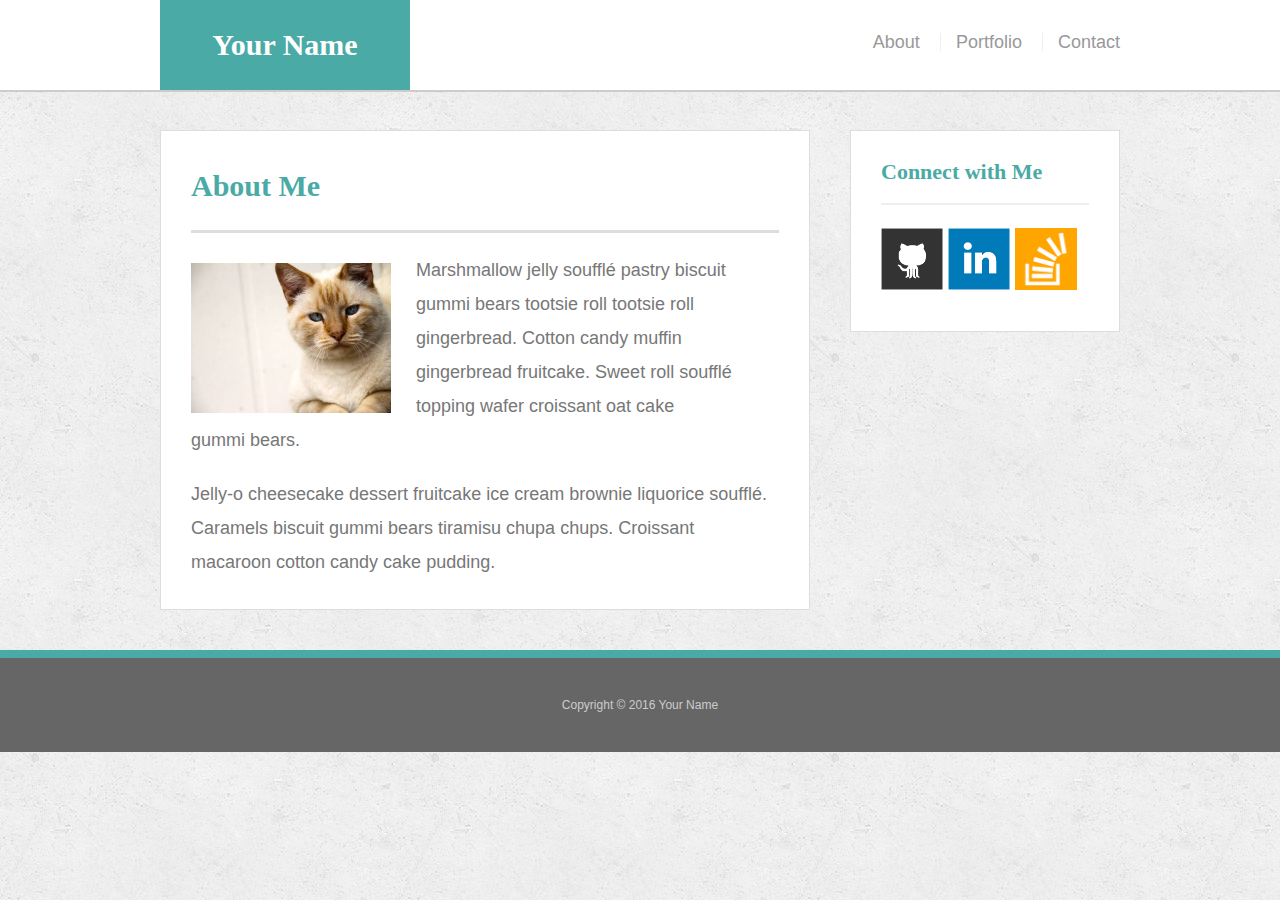
==== index.html @ 17b3af1b "Initial commit." ====
<!doctype html>
<html lang="en-us">

<head>
  <title>About | Nan Loyd-Leffingwell</title>
  <meta charset="UTF-8">
  <meta name="author" content="Nan Loyd-Leffingwell" />
  <meta name="description" content="A responsive portfolio site for Nan Loyd-Leffingwell" />
  <meta name="classification" content="portfolio" />
  <meta name="copyright" content="&copy; 2017 Nan Loyd-Leffingwell" />
  <link rel="stylesheet" type="text/css" href="assets/css/reset.css">
  <link rel="stylesheet" type="text/css" href="assets/css/style.css">
</head>

<body>

  <header id="masthead">
    <div class="container">
      <a href="index.html" id="logo">Your Name</a>
      <nav>
        <a href="index.html">About</a>
        <a href="portfolio.html">Portfolio</a>
        <a href="contact.html">Contact</a>
      </nav>
    </div>
  </header>

  <div id="main-container" class="container">
    <section class="main-section">
      <h1>About Me</h1>

      <img src="assets/images/cat.jpg" class="auth-image" alt="Your Name">

      <p>Marshmallow jelly souffl&eacute; pastry biscuit gummi bears tootsie roll tootsie roll gingerbread. Cotton candy muffin gingerbread fruitcake. Sweet roll souffl&eacute; topping wafer croissant oat cake gummi&nbsp;bears.</p>

      <p>Jelly-o cheesecake dessert fruitcake ice cream brownie liquorice souffl&eacute;. Caramels biscuit gummi bears tiramisu chupa chups. Croissant macaroon cotton candy cake pudding.</p>

    </section>

    <section class="sidebar">
      <div id="connect">
        <h2>Connect with Me</h2>

        <a href="#"><img src="assets/images/github-128.png" class="social" alt="GitHub" /></a>
        <a href="#"><img src="assets/images/linkedin-128.png" class="social" alt="LinkedIn" /></a>
        <a href="#"><img src="assets/images/stackoverflow-128.png" class="social" alt="Stack Overflow" /></a>
      </div>
    </section>
  </div>

  <footer>
    <div class="container">
      Copyright &copy; 2016 Your Name
    </div>
  </footer>
</body>

</html>
---- assets/css/style.css ----
body {
  font-family: Arial, "Helvetica Neue", Helvetica, sans-serif;
  font-size: 18px;
  line-height: 34px;
  color: #777;
  background: url("../images/concrete_seamless.png");
}

* {
  box-sizing: border-box;
}

/* general */

.container {
  width: 100%;
  max-width: 960px;
  margin: 0 auto;
  clear: both;
}

h1,
h2,
h3,
p {
  margin-bottom: 20px;
}

p:last-child {
  margin-bottom: 0;
}

h1,
h2,
h3 {
  font-family: Georgia, Times, "Times New Roman", serif;
  font-weight: 700;
  color: #4aaaa5;
}

h1 {
  padding-bottom: 20px;
  font-size: 30px;
  line-height: 49px;
  border-bottom: 3px solid #ddd;
}

h2,
h3 {
  font-size: 22px;
}

/* header */

#masthead {
  position: fixed;
  z-index: 99;
  width: 100%;
  margin: 0 0 30px;
  overflow: auto;
  color: #fff;
  background: #fff;
  border-bottom: 2px solid #ccc;
}

#logo {
  float: left;
  width: 250px;
  height: 90px;
  font-family: Georgia, Times, "Times New Roman", serif;
  font-size: 30px;
  font-weight: 700;
  line-height: 90px;
  color: #fff;
  text-align: center;
  text-decoration: none;
  background: #4aaaa5;
}

nav {
  float: right;
  margin-top: 25px;
}

nav a {
  display: inline-block;
  padding-left: 15px;
  margin-left: 15px;
  line-height: 18px;
  color: #999;
  text-decoration: none;
  border-left: 1px solid #efefef;
}

nav a:first-child {
  border-left: 0 none;
}

/* footer */

footer {
  padding: 30px 0;
  clear: both;
  font-size: 12px;
  color: #fff;
  color: #ccc;
  text-align: center;
  background: #666;
  border-top: 8px solid #4aaaa5;
}

/* sidebar */

.sidebar {
  float: right;
  width: 100%;
  max-width: 270px;
  padding: 30px;
  margin-bottom: 20px;
  background: #fff;
  border: 1px solid #ddd;
}

h3,
.sidebar h2 {
  padding-bottom: 20px;
  margin-bottom: 15px;
  line-height: 22px;
  border-bottom: 2px solid #eee;
}

.social {
  width: 62px;
  height: 62px;
  margin-top: 8px;
  margin-right: 5px;
}

.social:last-child {
  margin-right: 0;
}

/* main */

#main-container {
  padding-top: 130px;
}

.main-section {
  float: left;
  width: 100%;
  max-width: 650px;
  padding: 30px;
  margin: 0 0 40px;
  background: #fff;
  border: 1px solid #ddd;
}

/* portfolio page */

.work {
  position: relative;
  float: left;
  width: 274px;
  margin: 20px 0 25px;
  overflow: auto;
}

.work:nth-child(even) {
  margin-right: 40px;
}

.work img {
  width: 100%;
  border: 0 none;
  opacity: 0.8;
}

.work h3 {
  position: absolute;
  bottom: 20px;
  width: 100%;
  padding: 15px;
  margin-bottom: 0;
  font-weight: 300;
  line-height: 30px;
  color: #fff;
  text-align: center;
  background: #4aaaa5;
  border-bottom: 0;
}

.auth-image {
  float: left;
  width: 200px;
  height: auto;
  margin-top: 10px;
  margin-right: 25px;
}

/* contact page */

#contact-form ul {
  margin-bottom: 20px;
}

#contact-form li {
  margin-bottom: 10px;
}

label,
input[type=text],
input[type=email],
textarea {
  display: block;
  width: 100%;
}

input[type=text],
input[type=email],
textarea {
  height: 35px;
  padding: 0 10px;
  font-size: 14px;
  border: 1px solid #ddd;
}

textarea {
  height: 200px;
}

input[type=submit] {
  padding: 10px 30px;
  font-size: 18px;
  color: #fff;
  cursor: pointer;
  background: #4aaaa5;
  border: 0 none;
}
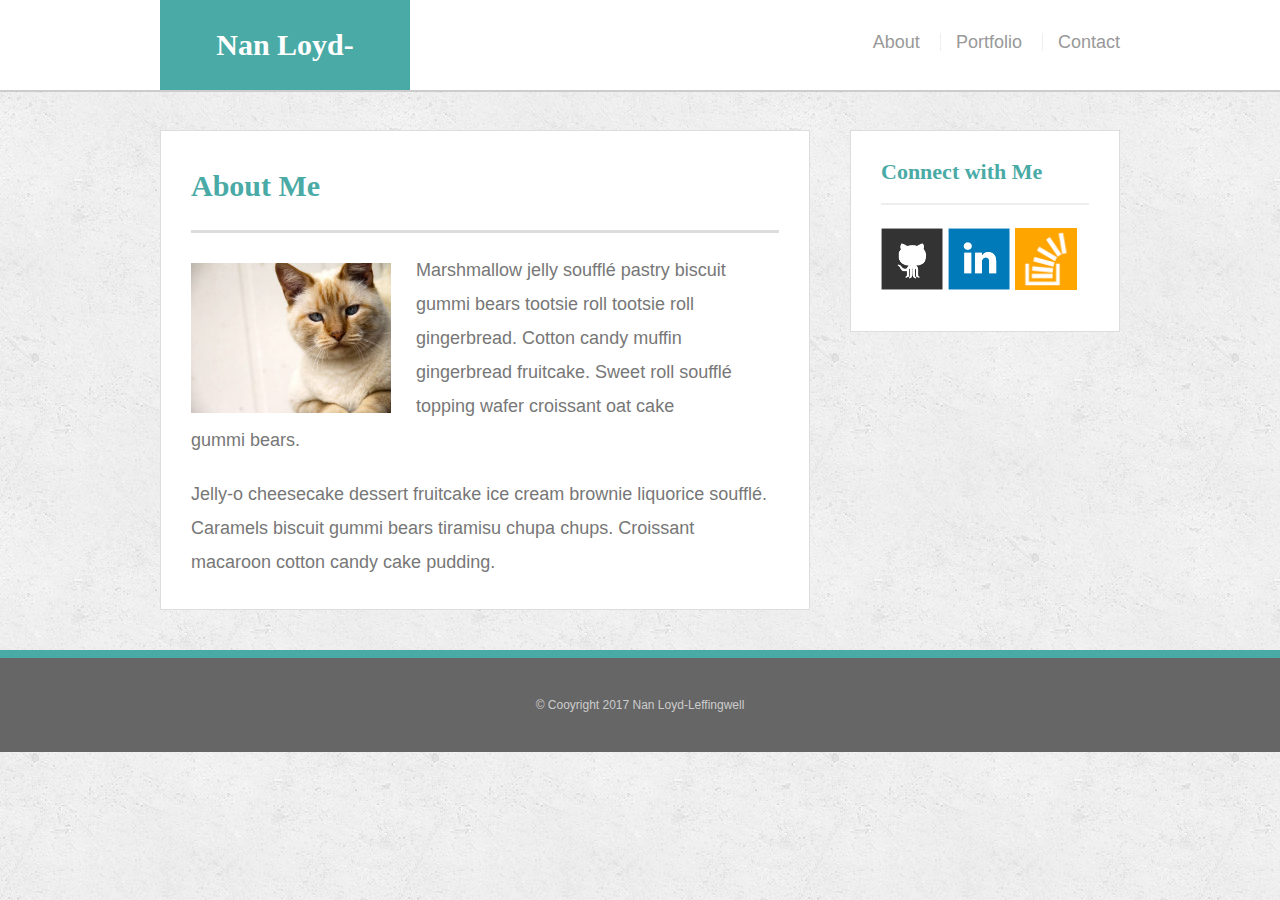
==== commit c48a7766: "Updated the content of the sidebar." ====
--- a/index.html
+++ b/index.html
@@ -16,7 +16,7 @@
 
   <header id="masthead">
     <div class="container">
-      <a href="index.html" id="logo">Your Name</a>
+      <a href="index.html" id="logo">Nan Loyd-Leffingwell</a>
       <nav>
         <a href="index.html">About</a>
         <a href="portfolio.html">Portfolio</a>
@@ -41,16 +41,16 @@
       <div id="connect">
         <h2>Connect with Me</h2>
 
-        <a href="#"><img src="assets/images/github-128.png" class="social" alt="GitHub" /></a>
-        <a href="#"><img src="assets/images/linkedin-128.png" class="social" alt="LinkedIn" /></a>
-        <a href="#"><img src="assets/images/stackoverflow-128.png" class="social" alt="Stack Overflow" /></a>
+        <a href="https://github.com/NancyDLL" target="_blank"><img src="assets/images/github-128.png" class="social" alt="GitHub" /></a>
+        <a href="https://www.linkedin.com/in/nan-loyd-leffingwell-b9967917" target="_blank"><img src="assets/images/linkedin-128.png" class="social" alt="LinkedIn" /></a>
+        <a href="https://stackoverflow.com/users/8088558/nancydll?tab=profile"  target="_blank"><img src="assets/images/stackoverflow-128.png" class="social" alt="Stack Overflow" /></a>
       </div>
     </section>
   </div>
 
   <footer>
     <div class="container">
-      Copyright &copy; 2016 Your Name
+      &#169; Cooyright 2017 Nan Loyd-Leffingwell
     </div>
   </footer>
 </body>
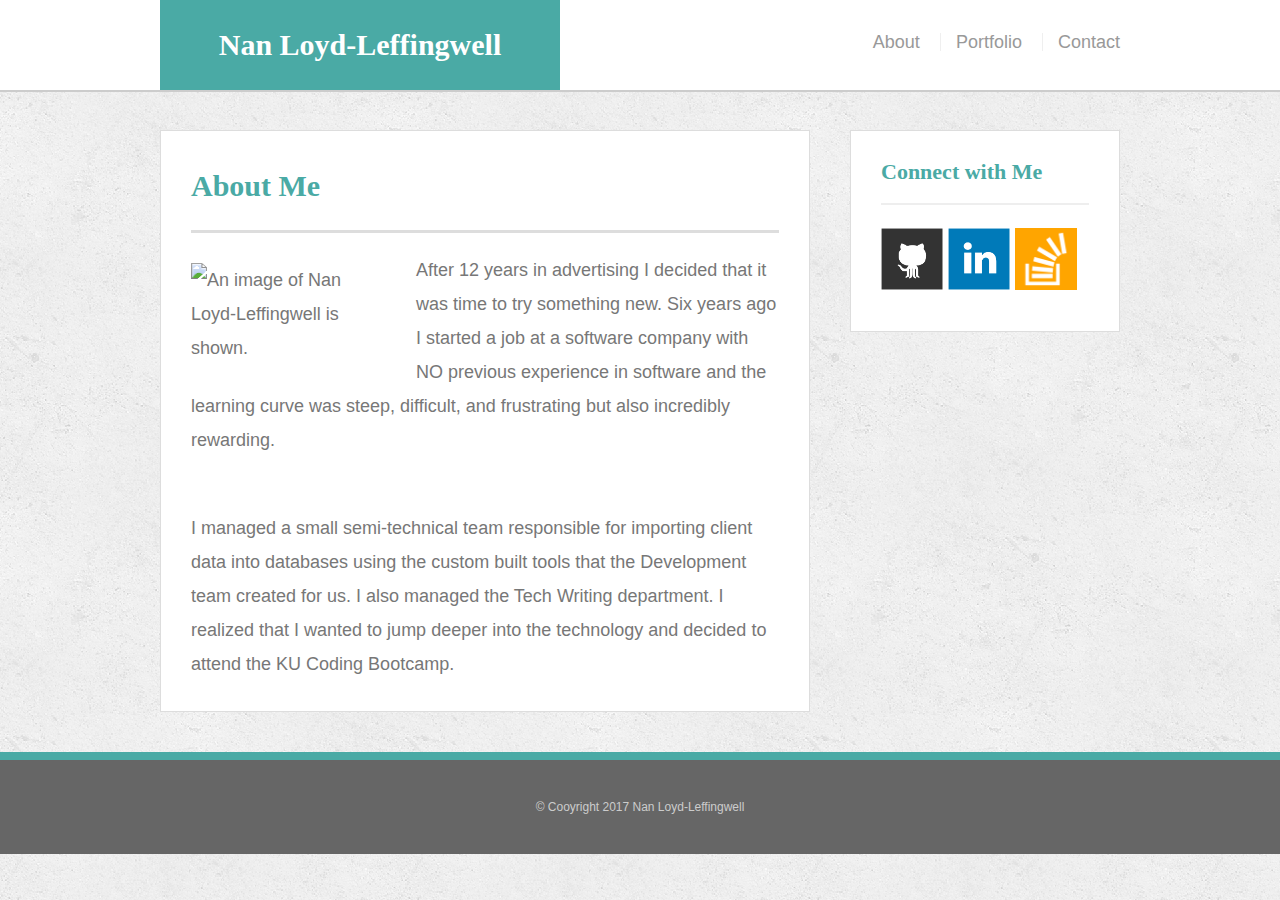
==== commit 3fe60180: "Reviewed CSS construction and organized to an index." ====
--- a/index.html
+++ b/index.html
@@ -1,4 +1,4 @@
-<!doctype html>
+<!DOCTYPE html>
 <html lang="en-us">
 
 <head>
@@ -29,11 +29,11 @@
     <section class="main-section">
       <h1>About Me</h1>
 
-      <img src="assets/images/cat.jpg" class="auth-image" alt="Your Name">
+      <img src="assets/images/nancydll.jpg" class="auth-image" alt="An image of Nan Loyd-Leffingwell is shown.">
 
-      <p>Marshmallow jelly souffl&eacute; pastry biscuit gummi bears tootsie roll tootsie roll gingerbread. Cotton candy muffin gingerbread fruitcake. Sweet roll souffl&eacute; topping wafer croissant oat cake gummi&nbsp;bears.</p>
-
-      <p>Jelly-o cheesecake dessert fruitcake ice cream brownie liquorice souffl&eacute;. Caramels biscuit gummi bears tiramisu chupa chups. Croissant macaroon cotton candy cake pudding.</p>
+      <p>After 12 years in advertising I decided that it was time to try something new. Six years ago I started a job at a software company with NO previous experience in software and the learning curve was steep, difficult, and frustrating but also incredibly rewarding.</p>
+      <br>
+      <p>I managed a small semi-technical team responsible for importing client data into databases using the custom built tools that the Development team created for us. I also managed the Tech Writing department. I realized that I wanted to jump deeper into the technology and decided to attend the KU Coding Bootcamp.</p>
 
     </section>
 
--- a/assets/css/style.css
+++ b/assets/css/style.css
@@ -1,3 +1,49 @@
+/*-----------------INDEX---------------------*/
+  /*** BOX SIZING ***/
+  /*** TEXT & FONTS ***/
+  /*** PAGE & TOP CONSTRUCTION ***/
+  /*** NAVIGATION ***/
+  /*** MAIN SECTION ***/
+  /*** PORTFOLIO ***/
+  /*** FORM ***/
+  /*** SIDEBAR ***/
+  /*** FOOTER ***/
+/*------------------------------------------*/
+
+/*** BOX SIZING ***/
+* {
+  box-sizing: border-box;
+}
+
+/*** TEXT & FONTS ***/
+h1,
+h2,
+h3,
+p {
+  margin-bottom: 20px;
+}
+p:last-child {
+  margin-bottom: 0;
+}
+h1,
+h2,
+h3 {
+  font-family: Georgia, Times, "Times New Roman", serif;
+  font-weight: 700;
+  color: #4aaaa5;
+}
+h1 {
+  padding-bottom: 20px;
+  font-size: 30px;
+  line-height: 49px;
+  border-bottom: 3px solid #ddd;
+}
+h2,
+h3 {
+  font-size: 22px;
+}
+
+/*** PAGE & TOP CONSTRUCTION ***/
 body {
   font-family: Arial, "Helvetica Neue", Helvetica, sans-serif;
   font-size: 18px;
@@ -6,12 +52,6 @@
   background: url("../images/concrete_seamless.png");
 }
 
-* {
-  box-sizing: border-box;
-}
-
-/* general */
-
 .container {
   width: 100%;
   max-width: 960px;
@@ -19,37 +59,6 @@
   clear: both;
 }
 
-h1,
-h2,
-h3,
-p {
-  margin-bottom: 20px;
-}
-
-p:last-child {
-  margin-bottom: 0;
-}
-
-h1,
-h2,
-h3 {
-  font-family: Georgia, Times, "Times New Roman", serif;
-  font-weight: 700;
-  color: #4aaaa5;
-}
-
-h1 {
-  padding-bottom: 20px;
-  font-size: 30px;
-  line-height: 49px;
-  border-bottom: 3px solid #ddd;
-}
-
-h2,
-h3 {
-  font-size: 22px;
-}
-
 /* header */
 
 #masthead {
@@ -65,7 +74,7 @@
 
 #logo {
   float: left;
-  width: 250px;
+  width: 400px;
   height: 90px;
   font-family: Georgia, Times, "Times New Roman", serif;
   font-size: 30px;
@@ -77,11 +86,11 @@
   background: #4aaaa5;
 }
 
+/*** NAVIGATION ***/
 nav {
   float: right;
   margin-top: 25px;
 }
-
 nav a {
   display: inline-block;
   padding-left: 15px;
@@ -91,54 +100,13 @@
   text-decoration: none;
   border-left: 1px solid #efefef;
 }
-
 nav a:first-child {
   border-left: 0 none;
 }
 
-/* footer */
-
-footer {
-  padding: 30px 0;
-  clear: both;
-  font-size: 12px;
-  color: #fff;
-  color: #ccc;
-  text-align: center;
-  background: #666;
-  border-top: 8px solid #4aaaa5;
-}
-
-/* sidebar */
-
-.sidebar {
-  float: right;
-  width: 100%;
-  max-width: 270px;
-  padding: 30px;
-  margin-bottom: 20px;
-  background: #fff;
-  border: 1px solid #ddd;
-}
-
-h3,
-.sidebar h2 {
-  padding-bottom: 20px;
-  margin-bottom: 15px;
-  line-height: 22px;
-  border-bottom: 2px solid #eee;
-}
-
-.social {
-  width: 62px;
-  height: 62px;
-  margin-top: 8px;
-  margin-right: 5px;
-}
-
-.social:last-child {
-  margin-right: 0;
-}
+
+
+
 
 /* main */
 
@@ -237,3 +205,42 @@
   background: #4aaaa5;
   border: 0 none;
 }
+
+/*** SIDEBAR ***/
+.sidebar {
+  float: right;
+  width: 100%;
+  max-width: 270px;
+  padding: 30px;
+  margin-bottom: 20px;
+  background: #fff;
+  border: 1px solid #ddd;
+}
+h3,
+.sidebar h2 {
+  padding-bottom: 20px;
+  margin-bottom: 15px;
+  line-height: 22px;
+  border-bottom: 2px solid #eee;
+}
+.social {
+  width: 62px;
+  height: 62px;
+  margin-top: 8px;
+  margin-right: 5px;
+}
+.social:last-child {
+  margin-right: 0;
+}
+
+/*** FOOTER ***/
+footer {
+  padding: 30px 0;
+  clear: both;
+  font-size: 12px;
+  color: #fff;
+  color: #ccc;
+  text-align: center;
+  background: #666;
+  border-top: 8px solid #4aaaa5;
+}
